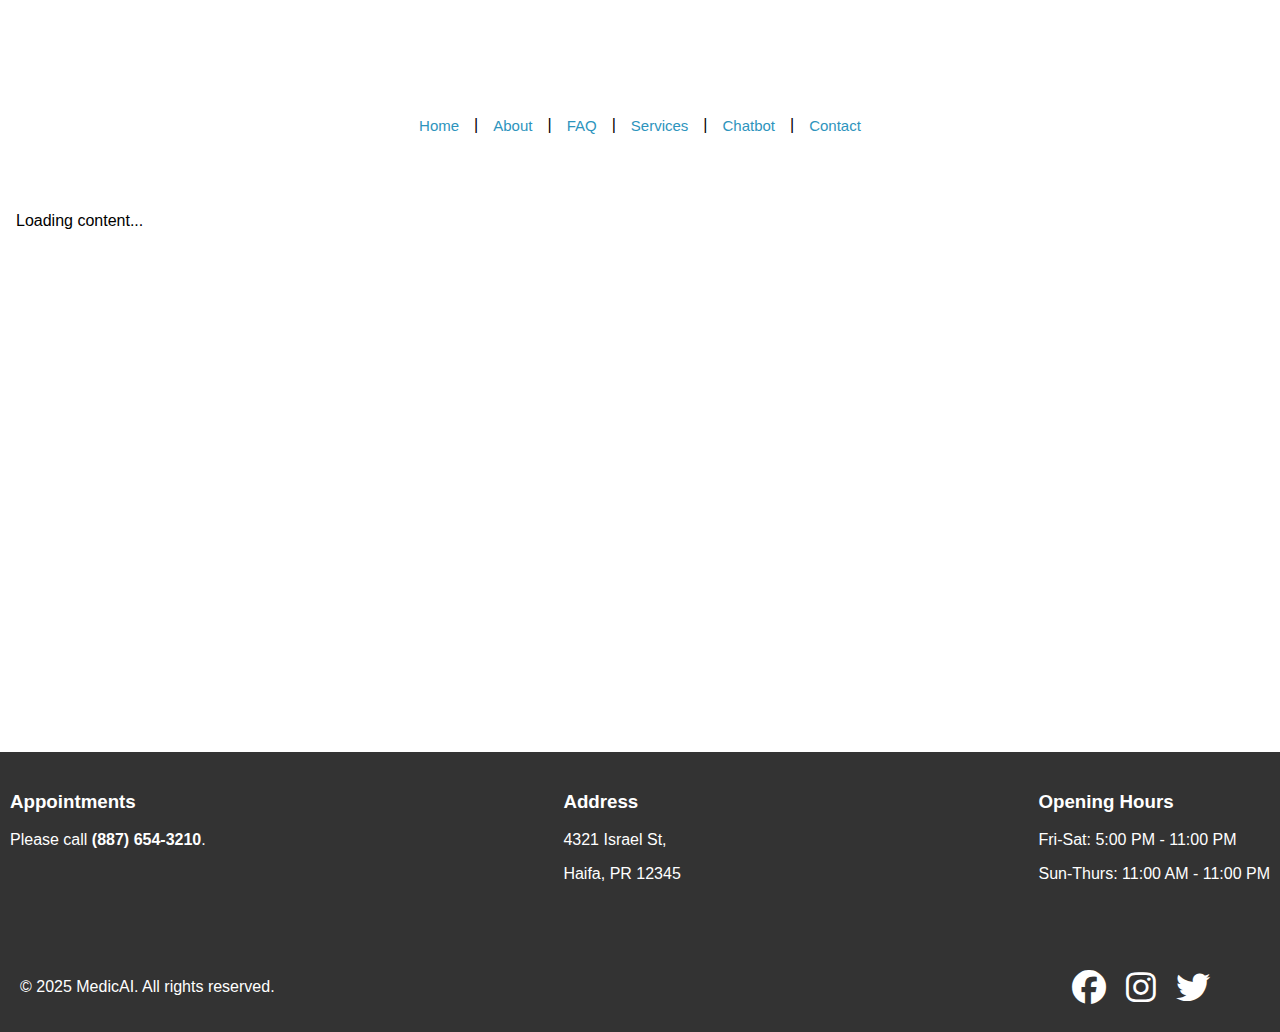
==== frontend/public/index.html @ 7eae4f41 "initial commit backup" ====
<!DOCTYPE html>
<html lang="en">
<head>
  <meta charset="UTF-8">
  <title>My Advanced Web Page</title>
  <link id="indexStyles" rel="stylesheet" href="./styles/index.css">
  <link
      rel="stylesheet"
      href="https://cdnjs.cloudflare.com/ajax/libs/font-awesome/6.4.2/css/all.min.css"
    />
</head>
<body>
  <header id="header">
    <!-- <h1>My Advanced Web Page</h1>
    <nav>
      <a href="/" data-link>Home</a> |
      <a href="/about" data-link>About</a> |
      <a href="/contact" data-link>Contact</a> |
    </nav> -->
    <div class="topbar" id="topbar"></div>
    <div class="second-topbar" id="second-topbar">

      <div class="second-topbar">
        <div class="center">
          <a href="/">
            <button class="second-buttons">Home</button></a
          >
          <p class="line-sep">|</p>
          <a href="/about"><button>About</button></a>
          <p class="line-sep">|</p>
          <a href="/faq"><button>FAQ</button></a>
          <p class="line-sep">|</p>
          <a href="/services"><button>Services</button></a>
          <p class="line-sep">|</p>
          <a href="/chatbot"><button>Chatbot</button></a>
          <p class="line-sep">|</p>
          <a href="/contact"><button>Contact</button></a>
        </div>
      </div>
    </div>

  </header>

  <main id="root">
    <p>Loading content...</p>
  </main>

  <footer>
    <div class="footer">
      <div class="bottom-container">
        <!-- Reservations Section -->
        <div class="section">
          <h3>Appointments</h3>
          <p>Please call <strong>(887) 654-3210</strong>.</p>
        </div>

        <!-- Address Section -->
        <div class="section">
          <h3>Address</h3>
          <p>4321 Israel St,</p>
          <p>Haifa, PR 12345</p>
        </div>

        <!-- Opening Hours Section -->
        <div class="section">
          <h3>Opening Hours</h3>
          <p>Fri-Sat: 5:00 PM - 11:00 PM</p>
          <p>Sun-Thurs: 11:00 AM - 11:00 PM</p>
        </div>
      </div>

      <!-- Footer -->
      <div class="footer-bottom">
        <!-- Left side: Text and Reserved -->
        <div class="footer-bottom-left">
          <p>&copy; 2025 MedicAI. All rights reserved.</p>
        </div>

        <!-- Right side: Social Media Icons -->
        <div class="footer-bottom-right">
          <i class="fab fa-facebook facebook"></i>
          <i class="fab fa-instagram instagram"></i>
          <i class="fab fa-twitter twitter"></i>
        </div>
      </div>
    </div>
  </footer>

  <script type="module" src="/js/app.js"></script>
</body>
</html>
---- frontend/public/styles/index.css ----
body {
  font-family: Arial, sans-serif;
  margin: 0;
  padding: 0;
  padding-top: 70px;
}

.logo_2 {
  width: 90px;
  height: 90px;
}

.line-temp {
  position: fixed;
  background: #2d94bd;
  height: 1px;
  width: 100%;
  top: 80px;
  left: 0;
  right: 0;
}

.main-container {
  display: flex;
  align-items: center;
  flex-direction: column;
  width: 100%;
}

.gradient-wrapper {
  display: flex;
  align-items: center;
  flex-direction: column;
  background: linear-gradient(
    0deg,
    rgb(221, 196, 115),
    rgb(46, 187, 168) 20%,
    rgb(11, 96, 117)
  );
  padding: 40px 0px;
  width: 100%;
}

.section-section2 {
  width: 100%;
  max-width: 1400px;
}

#section-section1,
#section-section3,
#section-section4,
#section-section5,
#section-section7,
.footer {
  width: 100%;
}

#section-section5 {
  background: #159b20;
}

main#root {
  overflow-y: hidden;
  padding: 1rem;
  min-height: 60vh;
  opacity: 1;
  transition: opacity 0.5s ease;
}


/****************** top bar ******************/

.rounded {
  border-radius: 20px;

  padding: 8px 15px;
  border: none;
  cursor: pointer;
}

.sidebar-icon {
  margin-right: 30px;
  font-size: 40px;
  color: #2d94bd;
}

.logo {
  margin-right: 50px;
  height: 50px;
}

.topbar {
  position: fixed;
  top: 0;
  left: 0;
  right: 0;
  display: flex;
  padding: 15px 0;
  background: #ffffff;
  padding: 15px 0;
  width: 100vw;
  z-index: 1000;
}

.topbar-left {
  flex: 3;
  background: #ffffff;
  display: flex;
  align-items: center;
}

.topside-btn {
  color: black;
  font-size: 15px;
  border: none;
  cursor: pointer;
  background: none;
}

.topbar-center {
  /* position: relative; */
  flex: 2;
  background: #ffffff;
  display: flex;
  align-items: center;
  justify-content: end;
}
.btn1 {
  /* background: #3a73b4 !important; */
  color: rgb(255, 255, 255);
  transition: background 0.3s;
  font-weight: bold;
  padding: 10px 25px !important;
  background: #0953a7;
}

.btn1:hover {
  background: #0953a7 !important;
  color: white;
}

.btn2 {
  background: #058625 !important;
  color: white;
  transition: background 0.3s;
  font-weight: bold;
  width: fit-content;
  /* margin: 0 10px; */
  /* padding: 10px; */
}
#contact {
  margin: 0 10px;
  padding: 10px 25px;
}

.btn2:hover {
  background: #045a19 !important;
  color: white;
}

.topbar-right {
  flex: 4;
  display: flex;
  align-items: center;
  justify-content: flex-end;

  align-items: center;
}

#user-name {
  /* margin-top: 35px; */
  background: #e3f6f8;
  padding: 10px;
  margin-right: 10px;
  border-radius: 10px;
}

#line-col-small {
  border-right: 1px solid rgb(228, 228, 228);
  height: 30px;
  margin-right: 15px;
  margin-left: 15px;
}

.line-temp {
  position: fixed;
  background: #2d94bd;
  height: 1px;
  width: 100%;
  top: 100px;
  left: 0;
  right: 0;
}
/****************** second top bar ******************/
.second-topbar {
  display: flex;
  justify-content: center;
  align-items: center;
  padding: 15px 20px;
  background: #ffffff;
}

.second-topbar button {
  margin: 0 5px;
  padding: 5px 10px;
  border: none;
  cursor: pointer;
  background: none;
  font-size: 15px;
  color: #2d94bd;
}

.second-topbar .left,
.second-topbar .center {
  display: flex;
  align-items: center;
  /* justify-content: center; */
}


/******************** footer ******************/

.app {
  background: #000;
  padding: 20px 0;
  width: 100%;
  margin: 30px 0;
  display: flex;
  flex-direction: column;
  align-items: center;
  justify-content: center;
  font-size: 30px;
  /* background: var(--second-color); */
  color: white;
}

.app-btn {
  margin-top: 20px;
  padding: 20px;
  font-size: 20px;
  /* background: var(--third-color); */
  color: white;
  border: none;
  cursor: pointer;
  transition: background 0.3s;
}

.app-btn:hover {
  /* background-color: var(--first-color); */
}

.title-section {
  padding: 20px 0;
  width: 100%;
  margin: 30px 0;
  display: flex;
  flex-direction: column;
  align-items: center;
  justify-content: center;
  font-size: 30px;
  /* background: var(--second-color); */
}

.bottom-container {
  display: flex;
  /* align-items: center; */
  justify-content: space-between;
  padding: 20px 10px;
  /* background-color: var(--second-color);
  color: var(--fifth-color); */
  height: 150px;
  color: #ffffff;
}

/* Footer Container */
.footer-bottom {
  display: flex;
  justify-content: space-between;
  align-items: center;
  padding: 20px;
  /* background-color: var(--second-color); */
  color: white;
}

.footer-bottom-left {
  font-size: 16px;
}

.footer-bottom-right {
  display: flex;
  gap: 20px;
  padding: 0 50px;
}

.footer-bottom-right i {
  font-size: 34px;
  cursor: pointer;

  transition: color 0.3s;
}

.footer-bottom-right i:hover {
  /* color: var(--second-color); */
}

.footer-bottom-right .facebook:hover {
  color: #3b5998;
}

.footer-bottom-right .instagram:hover {
  color: #e1306c;
}

.footer-bottom-right .twitter:hover {
  color: #00aced;
}

.footer {
  background: #333333;
}
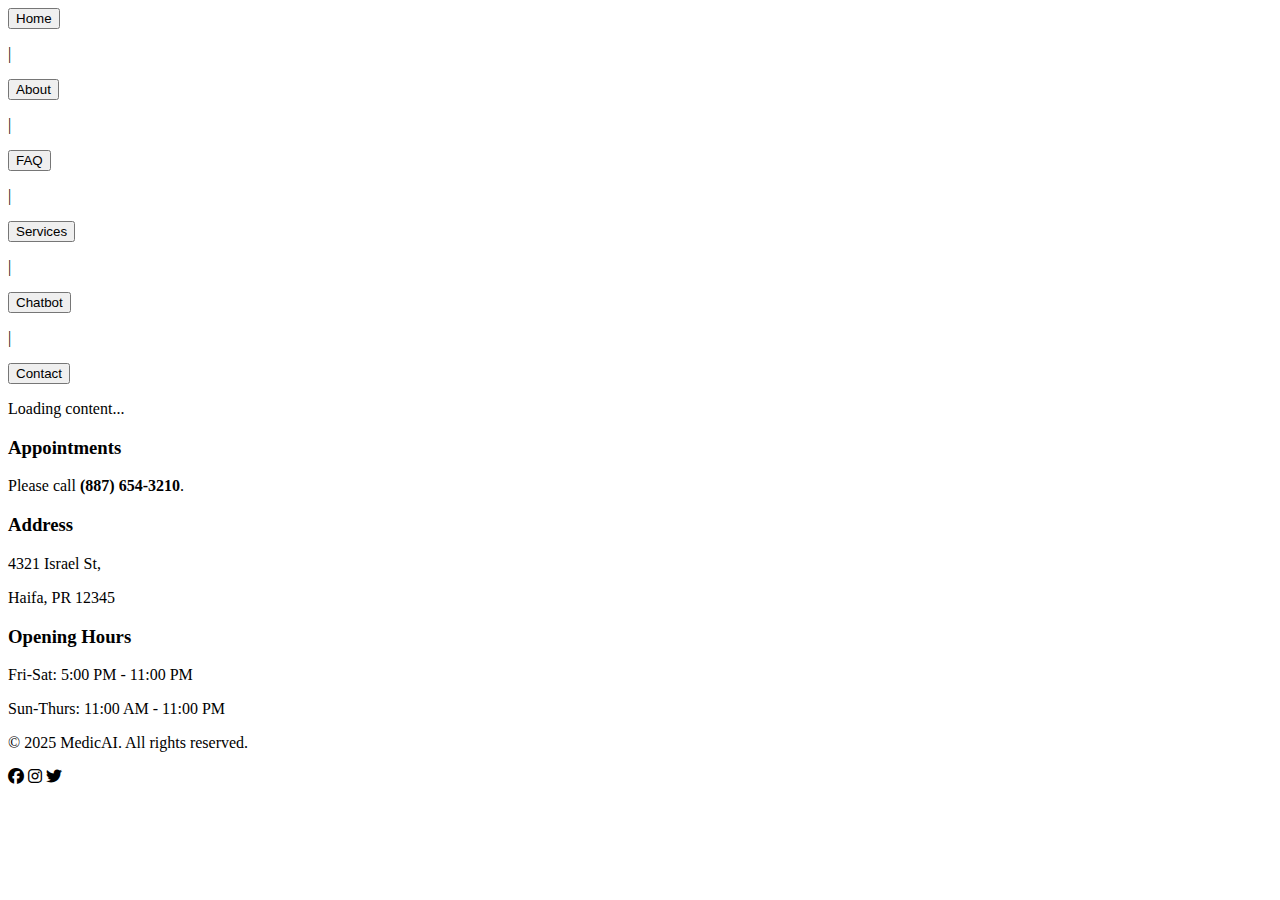
==== commit 85b7b5dd: "took rodin user dashboard page... updated the router, fixed redirection and minor error in creatingU" ====
--- a/frontend/public/index.html
+++ b/frontend/public/index.html
@@ -5,36 +5,30 @@
   <title>My Advanced Web Page</title>
   <link id="indexStyles" rel="stylesheet" href="./styles/index.css">
   <link
+      id="iconsStyles"
       rel="stylesheet"
       href="https://cdnjs.cloudflare.com/ajax/libs/font-awesome/6.4.2/css/all.min.css"
     />
 </head>
 <body>
   <header id="header">
-    <!-- <h1>My Advanced Web Page</h1>
-    <nav>
-      <a href="/" data-link>Home</a> |
-      <a href="/about" data-link>About</a> |
-      <a href="/contact" data-link>Contact</a> |
-    </nav> -->
-    <div class="topbar" id="topbar"></div>
     <div class="second-topbar" id="second-topbar">
 
       <div class="second-topbar">
         <div class="center">
-          <a href="/">
+          <a href="/" data-link>
             <button class="second-buttons">Home</button></a
           >
           <p class="line-sep">|</p>
-          <a href="/about"><button>About</button></a>
+          <a href="/about" data-link><button>About</button></a>
           <p class="line-sep">|</p>
-          <a href="/faq"><button>FAQ</button></a>
+          <a href="/faq" data-link><button>FAQ</button></a>
           <p class="line-sep">|</p>
-          <a href="/services"><button>Services</button></a>
+          <a href="/services" data-link><button>Services</button></a>
           <p class="line-sep">|</p>
-          <a href="/chatbot"><button>Chatbot</button></a>
+          <a href="/chatbot" data-link><button>Chatbot</button></a>
           <p class="line-sep">|</p>
-          <a href="/contact"><button>Contact</button></a>
+          <a href="/contact" data-link><button>Contact</button></a>
         </div>
       </div>
     </div>
@@ -45,7 +39,7 @@
     <p>Loading content...</p>
   </main>
 
-  <footer>
+  <footer id="footer">
     <div class="footer">
       <div class="bottom-container">
         <!-- Reservations Section -->
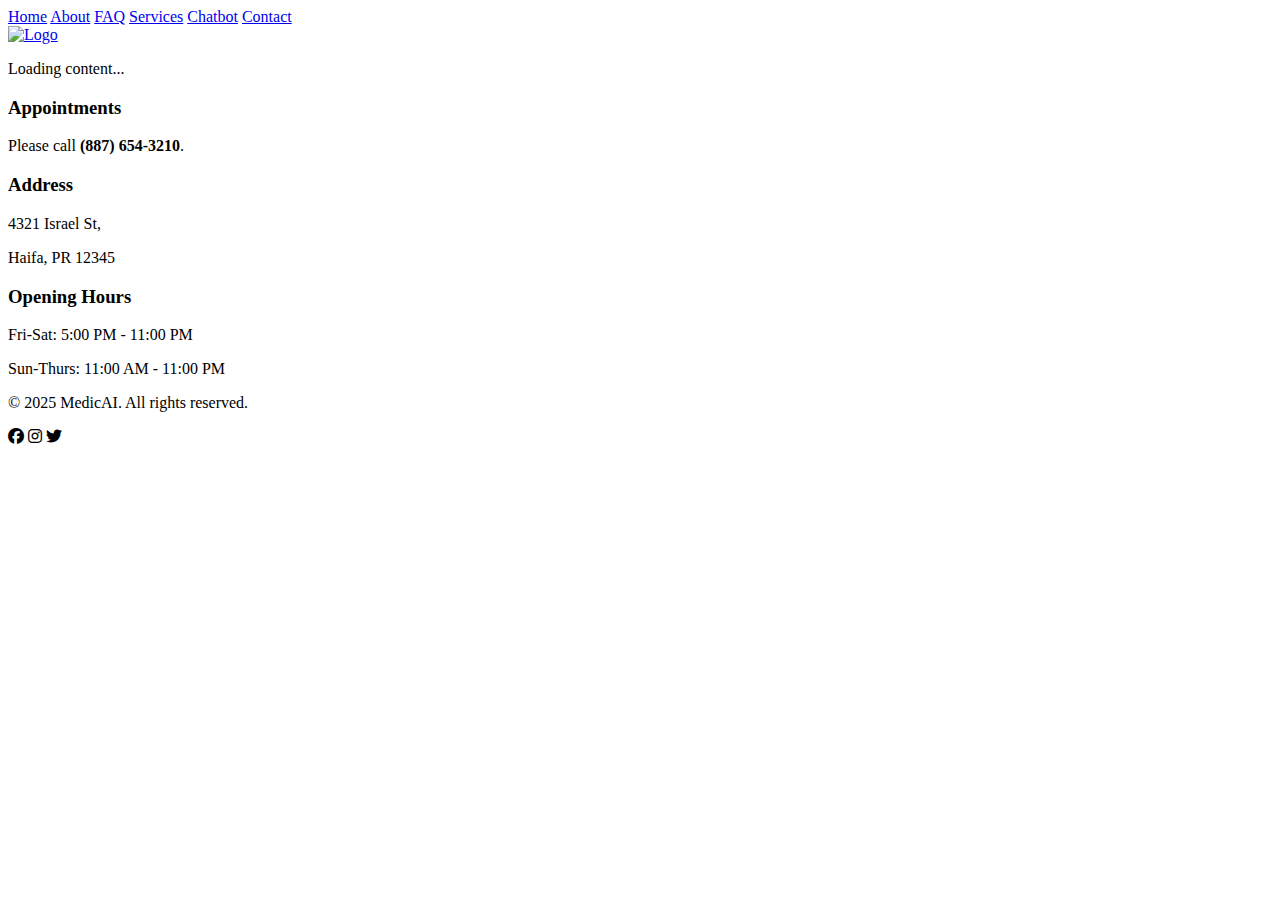
==== commit 35bcc8d4: "brought more of rodin stuff, and made the isauhed function, made login/login funcitn correctly with " ====
--- a/frontend/public/index.html
+++ b/frontend/public/index.html
@@ -1,85 +1,83 @@
 <!DOCTYPE html>
 <html lang="en">
-<head>
-  <meta charset="UTF-8">
-  <title>My Advanced Web Page</title>
-  <link id="indexStyles" rel="stylesheet" href="./styles/index.css">
-  <link
+  <head>
+    <meta charset="UTF-8" />
+    <title>My Advanced Web Page</title>
+    <link id="indexStyles" rel="stylesheet" href="/styles/index.css" />
+    <link
       id="iconsStyles"
       rel="stylesheet"
       href="https://cdnjs.cloudflare.com/ajax/libs/font-awesome/6.4.2/css/all.min.css"
     />
-</head>
-<body>
-  <header id="header">
-    <div class="second-topbar" id="second-topbar">
-
-      <div class="second-topbar">
-        <div class="center">
-          <a href="/" data-link>
-            <button class="second-buttons">Home</button></a
-          >
-          <p class="line-sep">|</p>
-          <a href="/about" data-link><button>About</button></a>
-          <p class="line-sep">|</p>
-          <a href="/faq" data-link><button>FAQ</button></a>
-          <p class="line-sep">|</p>
-          <a href="/services" data-link><button>Services</button></a>
-          <p class="line-sep">|</p>
-          <a href="/chatbot" data-link><button>Chatbot</button></a>
-          <p class="line-sep">|</p>
-          <a href="/contact" data-link><button>Contact</button></a>
+  </head>
+  <body>
+    <header id="header">
+      <div class="topbar">
+        <div class="topbar-center">
+          <a href="/" class="rounded btn1" data-link> Home</a>
+          <a href="/about" class="rounded btn1" data-link>About</a>
+          <a href="/faq" class="rounded btn1" data-link>FAQ</a>
+          <a href="/services" class="rounded btn1" data-link>Services</a>
+          <a href="/chatbot" class="rounded btn1" data-link>Chatbot</a>
+          <a href="/contact" class="rounded btn1" data-link>Contact</a>
+        </div>
+        <div class="topbar-right">
+          <a id="go-to-admin-dashboard-btn" data-link></a>
+          <a id="login-state-btn" data-link></a>
+          <div id="line-col-small"></div>
+          <a href="/"
+            ><img src="/assets/imgs/logo_2.png" alt="Logo" class="logo"
+          /></a>
         </div>
       </div>
-    </div>
+      <div class="line-temp"></div>
+    </header>
 
-  </header>
+    <main id="root">
+      <p>Loading content...</p>
+    </main>
 
-  <main id="root">
-    <p>Loading content...</p>
-  </main>
+    <footer id="footer">
+      <div class="footer">
+        <div class="bottom-container">
+          <!-- Reservations Section -->
+          <div class="section">
+            <h3>Appointments</h3>
+            <p>Please call <strong>(887) 654-3210</strong>.</p>
+          </div>
 
-  <footer id="footer">
-    <div class="footer">
-      <div class="bottom-container">
-        <!-- Reservations Section -->
-        <div class="section">
-          <h3>Appointments</h3>
-          <p>Please call <strong>(887) 654-3210</strong>.</p>
+          <!-- Address Section -->
+          <div class="section">
+            <h3>Address</h3>
+            <p>4321 Israel St,</p>
+            <p>Haifa, PR 12345</p>
+          </div>
+
+          <!-- Opening Hours Section -->
+          <div class="section">
+            <h3>Opening Hours</h3>
+            <p>Fri-Sat: 5:00 PM - 11:00 PM</p>
+            <p>Sun-Thurs: 11:00 AM - 11:00 PM</p>
+          </div>
         </div>
 
-        <!-- Address Section -->
-        <div class="section">
-          <h3>Address</h3>
-          <p>4321 Israel St,</p>
-          <p>Haifa, PR 12345</p>
-        </div>
+        <!-- Footer -->
+        <div class="footer-bottom">
+          <!-- Left side: Text and Reserved -->
+          <div class="footer-bottom-left">
+            <p>&copy; 2025 MedicAI. All rights reserved.</p>
+          </div>
 
-        <!-- Opening Hours Section -->
-        <div class="section">
-          <h3>Opening Hours</h3>
-          <p>Fri-Sat: 5:00 PM - 11:00 PM</p>
-          <p>Sun-Thurs: 11:00 AM - 11:00 PM</p>
+          <!-- Right side: Social Media Icons -->
+          <div class="footer-bottom-right">
+            <i class="fab fa-facebook facebook"></i>
+            <i class="fab fa-instagram instagram"></i>
+            <i class="fab fa-twitter twitter"></i>
+          </div>
         </div>
       </div>
+    </footer>
 
-      <!-- Footer -->
-      <div class="footer-bottom">
-        <!-- Left side: Text and Reserved -->
-        <div class="footer-bottom-left">
-          <p>&copy; 2025 MedicAI. All rights reserved.</p>
-        </div>
-
-        <!-- Right side: Social Media Icons -->
-        <div class="footer-bottom-right">
-          <i class="fab fa-facebook facebook"></i>
-          <i class="fab fa-instagram instagram"></i>
-          <i class="fab fa-twitter twitter"></i>
-        </div>
-      </div>
-    </div>
-  </footer>
-
-  <script type="module" src="/js/app.js"></script>
-</body>
+    <script type="module" src="/js/app.js"></script>
+  </body>
 </html>
